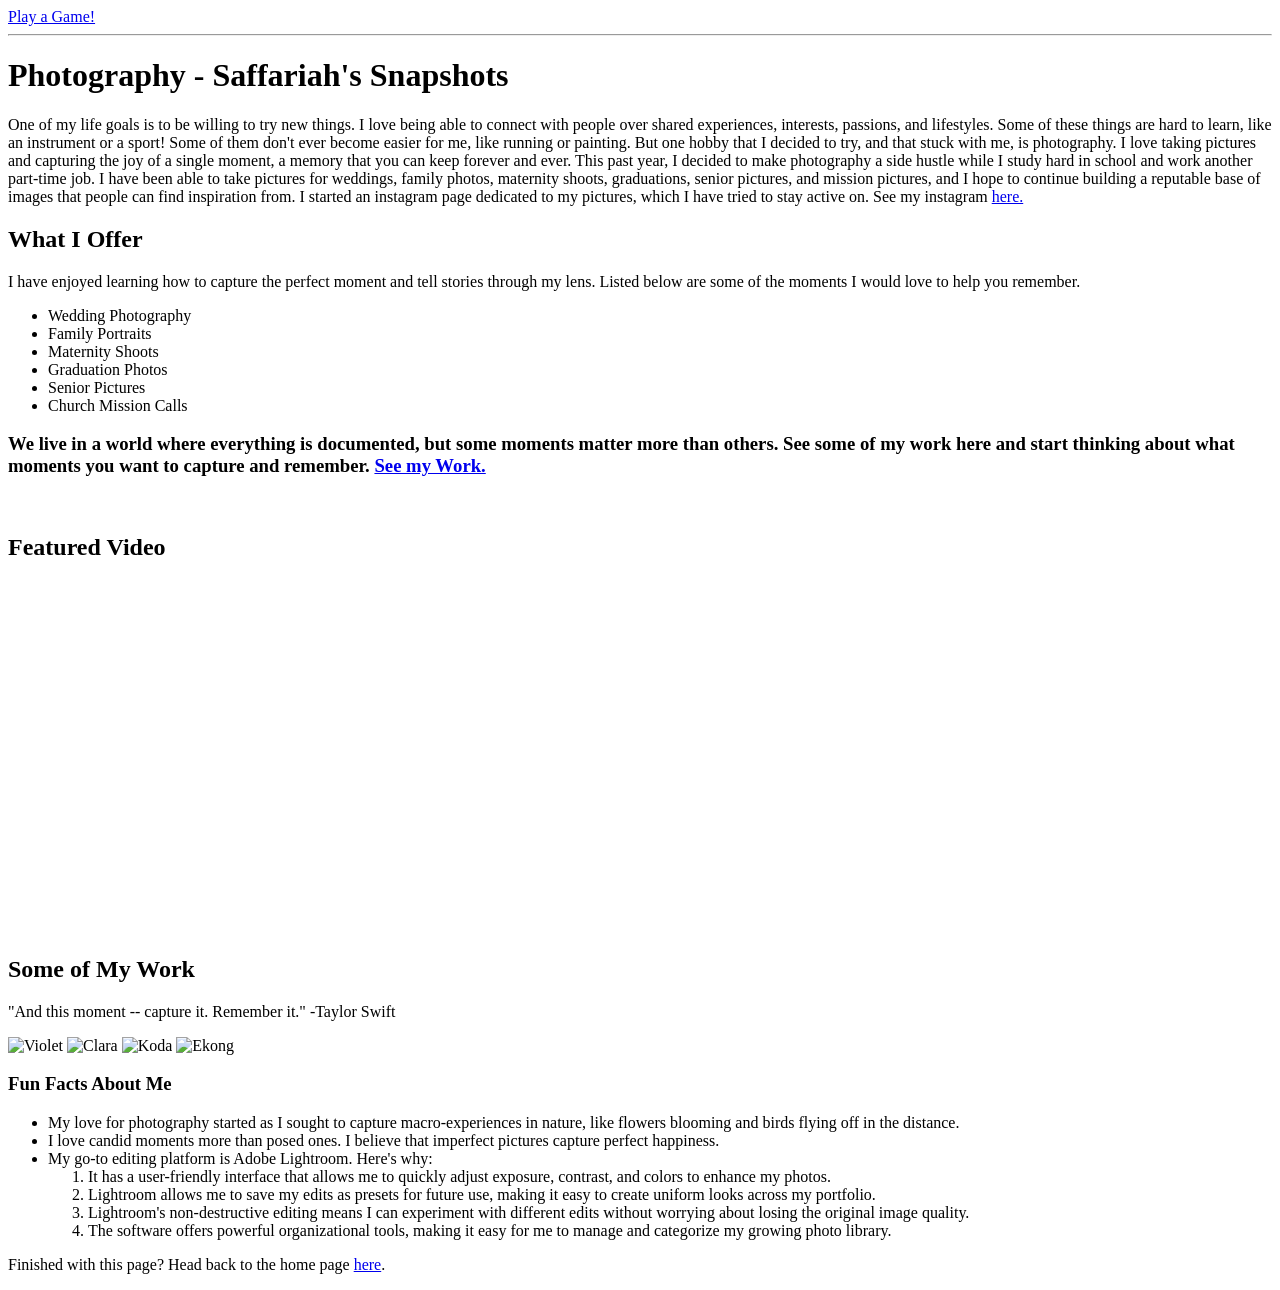
==== fromscratch.html @ f29ba94f "initial commit" ====
<!DOCTYPE html>
<html lang="en">
<head>
    <meta charset="UTF-8">
    <meta name="viewport" content="width=device-width, initial-scale=1.0">
    <title>Photography - Saffariah's Snapshots</title>

    <link rel="stylesheet" href="css/myfiles.css">
    <style>
        /* Simple 3-column grid for standout posts */
        .standout-grid {
            display: grid;
            grid-template-columns: repeat(auto-fit, minmax(280px, 1fr));
            gap: 20px;
            margin: 20px 0;
        }

        /* Center the Instagram embeds */
        .standout-grid blockquote {
            margin: 0 auto;
        }
    </style>
</head>

<body>

    <a href="ai.html">Play a Game!</a>

    <hr>
    <h1>Photography - Saffariah's Snapshots</h1>
    <p>
        One of my life goals is to be willing to try new things. I love being able to connect with people over shared experiences, interests, passions, and lifestyles. Some of these things are hard to learn, like an instrument or a sport! Some of them don't ever become easier for me, like running or painting. But one hobby that I decided to try, and that stuck with me, is photography. I love taking pictures and capturing the joy of a single moment, a memory that you can keep forever and ever. This past year, I decided to make photography a side hustle while I study hard in school and work another part-time job. I have been able to take pictures for weddings, family photos, maternity shoots, graduations, senior pictures, and mission pictures, and I hope to continue building a reputable base of images that people can find inspiration from. I started an instagram page dedicated to my pictures, which I have tried to stay active on. See my instagram 
        <a href="https://www.instagram.com/saffariahs.snapshots">here.</a>
    </p>
<div class='tableauPlaceholder' id='viz1776665055246' style='position: relative'><noscript><a href='#'><img alt='Instagram Views ' src='https:&#47;&#47;public.tableau.com&#47;static&#47;images&#47;In&#47;InstagramViews&#47;InstagramViews&#47;1_rss.png' style='border: none' /></a></noscript><object class='tableauViz'  style='display:none;'><param name='host_url' value='https%3A%2F%2Fpublic.tableau.com%2F' /> <param name='embed_code_version' value='3' /> <param name='site_root' value='' /><param name='name' value='InstagramViews&#47;InstagramViews' /><param name='tabs' value='no' /><param name='toolbar' value='yes' /><param name='static_image' value='https:&#47;&#47;public.tableau.com&#47;static&#47;images&#47;In&#47;InstagramViews&#47;InstagramViews&#47;1.png' /> <param name='animate_transition' value='yes' /><param name='display_static_image' value='yes' /><param name='display_spinner' value='yes' /><param name='display_overlay' value='yes' /><param name='display_count' value='yes' /><param name='language' value='en-US' /><param name='filter' value='publish=yes' /></object></div>                <script type='text/javascript'>                    var divElement = document.getElementById('viz1776665055246');                    var vizElement = divElement.getElementsByTagName('object')[0];                    vizElement.style.width='100%';vizElement.style.height=(divElement.offsetWidth*0.75)+'px';                    var scriptElement = document.createElement('script');                    scriptElement.src = 'https://public.tableau.com/javascripts/api/viz_v1.js';                    vizElement.parentNode.insertBefore(scriptElement, vizElement);                </script>
<div class='tableauPlaceholder' id='viz1776665136075' style='position: relative'><noscript><a href='#'><img alt='Instagram Interactions ' src='https:&#47;&#47;public.tableau.com&#47;static&#47;images&#47;In&#47;InstagramInteractions_17766651277040&#47;InstagramInteractions&#47;1_rss.png' style='border: none' /></a></noscript><object class='tableauViz'  style='display:none;'><param name='host_url' value='https%3A%2F%2Fpublic.tableau.com%2F' /> <param name='embed_code_version' value='3' /> <param name='site_root' value='' /><param name='name' value='InstagramInteractions_17766651277040&#47;InstagramInteractions' /><param name='tabs' value='no' /><param name='toolbar' value='yes' /><param name='static_image' value='https:&#47;&#47;public.tableau.com&#47;static&#47;images&#47;In&#47;InstagramInteractions_17766651277040&#47;InstagramInteractions&#47;1.png' /> <param name='animate_transition' value='yes' /><param name='display_static_image' value='yes' /><param name='display_spinner' value='yes' /><param name='display_overlay' value='yes' /><param name='display_count' value='yes' /><param name='language' value='en-US' /><param name='filter' value='publish=yes' /></object></div>                <script type='text/javascript'>                    var divElement = document.getElementById('viz1776665136075');                    var vizElement = divElement.getElementsByTagName('object')[0];                    vizElement.style.width='100%';vizElement.style.height=(divElement.offsetWidth*0.75)+'px';                    var scriptElement = document.createElement('script');                    scriptElement.src = 'https://public.tableau.com/javascripts/api/viz_v1.js';                    vizElement.parentNode.insertBefore(scriptElement, vizElement);                </script>
<h2>What I Offer</h2>
    <p>I have enjoyed learning how to capture the perfect moment and tell stories through my lens. Listed below are some of the moments I would love to help you remember.</p>
        <ul>
            <li>Wedding Photography</li>
            <li>Family Portraits</li>
            <li>Maternity Shoots</li>
            <li>Graduation Photos</li>
            <li>Senior Pictures</li>
            <li>Church Mission Calls</li>
        </ul>


<h3> We live in a world where everything is documented, but some moments matter more than others. See some of my work here and start thinking about what moments you want to capture and remember. <a href="#gallery">See my Work.</a></h3>
    <br>

<h2>Featured Video</h2>

    <iframe 
        width="560" 
        height="315" 
        src="https://www.youtube.com/embed/nSDgHBxUbVQ"
        title="YouTube video player"
        frameborder="0"
        allow="accelerometer; autoplay; clipboard-write; encrypted-media; gyroscope; picture-in-picture"
        allowfullscreen>
    </iframe>

    <br>
    <br>
    <br>    


</h3>

    <section class="gallery" id="gallery">
    <h2>Some of My Work</h2>
<div class="highlight-box">
    <p>"And this moment -- capture it. Remember it." -Taylor Swift </p>
</div>

    <div class="gallery-grid">
        <img src="assets/img/violet.jpg" alt="Violet">
        <img src="assets/img/clara.jpg" alt="Clara">
        <img src="assets/img/koda.jpg" alt="Koda">
        <img src="assets/img/ekong.jpg" alt="Ekong">
    </div>
    </section>

   <div class="info-box">
    <h3>Fun Facts About Me</h3>
    <ul>
        <li>My love for photography started as I sought to capture macro-experiences in nature, like flowers blooming and birds flying off in the distance.</li>
        <li>I love candid moments more than posed ones. I believe that imperfect pictures capture perfect happiness.</li>
        <li>My go-to editing platform is Adobe Lightroom. Here's why: <br>
            <ol>
                <li>It has a user-friendly interface that allows me to quickly adjust exposure, contrast, and colors to enhance my photos.</li>
                <li>Lightroom allows me to save my edits as presets for future use, making it easy to create uniform looks across my portfolio.</li>
                <li>Lightroom's non-destructive editing means I can experiment with different edits without worrying about losing the original image quality.</li>
                <li>The software offers powerful organizational tools, making it easy for me to manage and categorize my growing photo library.</li>
            </ol> 
        </li> 
    </ul>
</div>


    <!-- Instagram embed script (required for embeds to load) -->
    <script async src="//www.instagram.com/embed.js"></script>

    

<p>Finished with this page? Head back to the home page <a href="index.html">here</a>.</p>

</body>
</html>
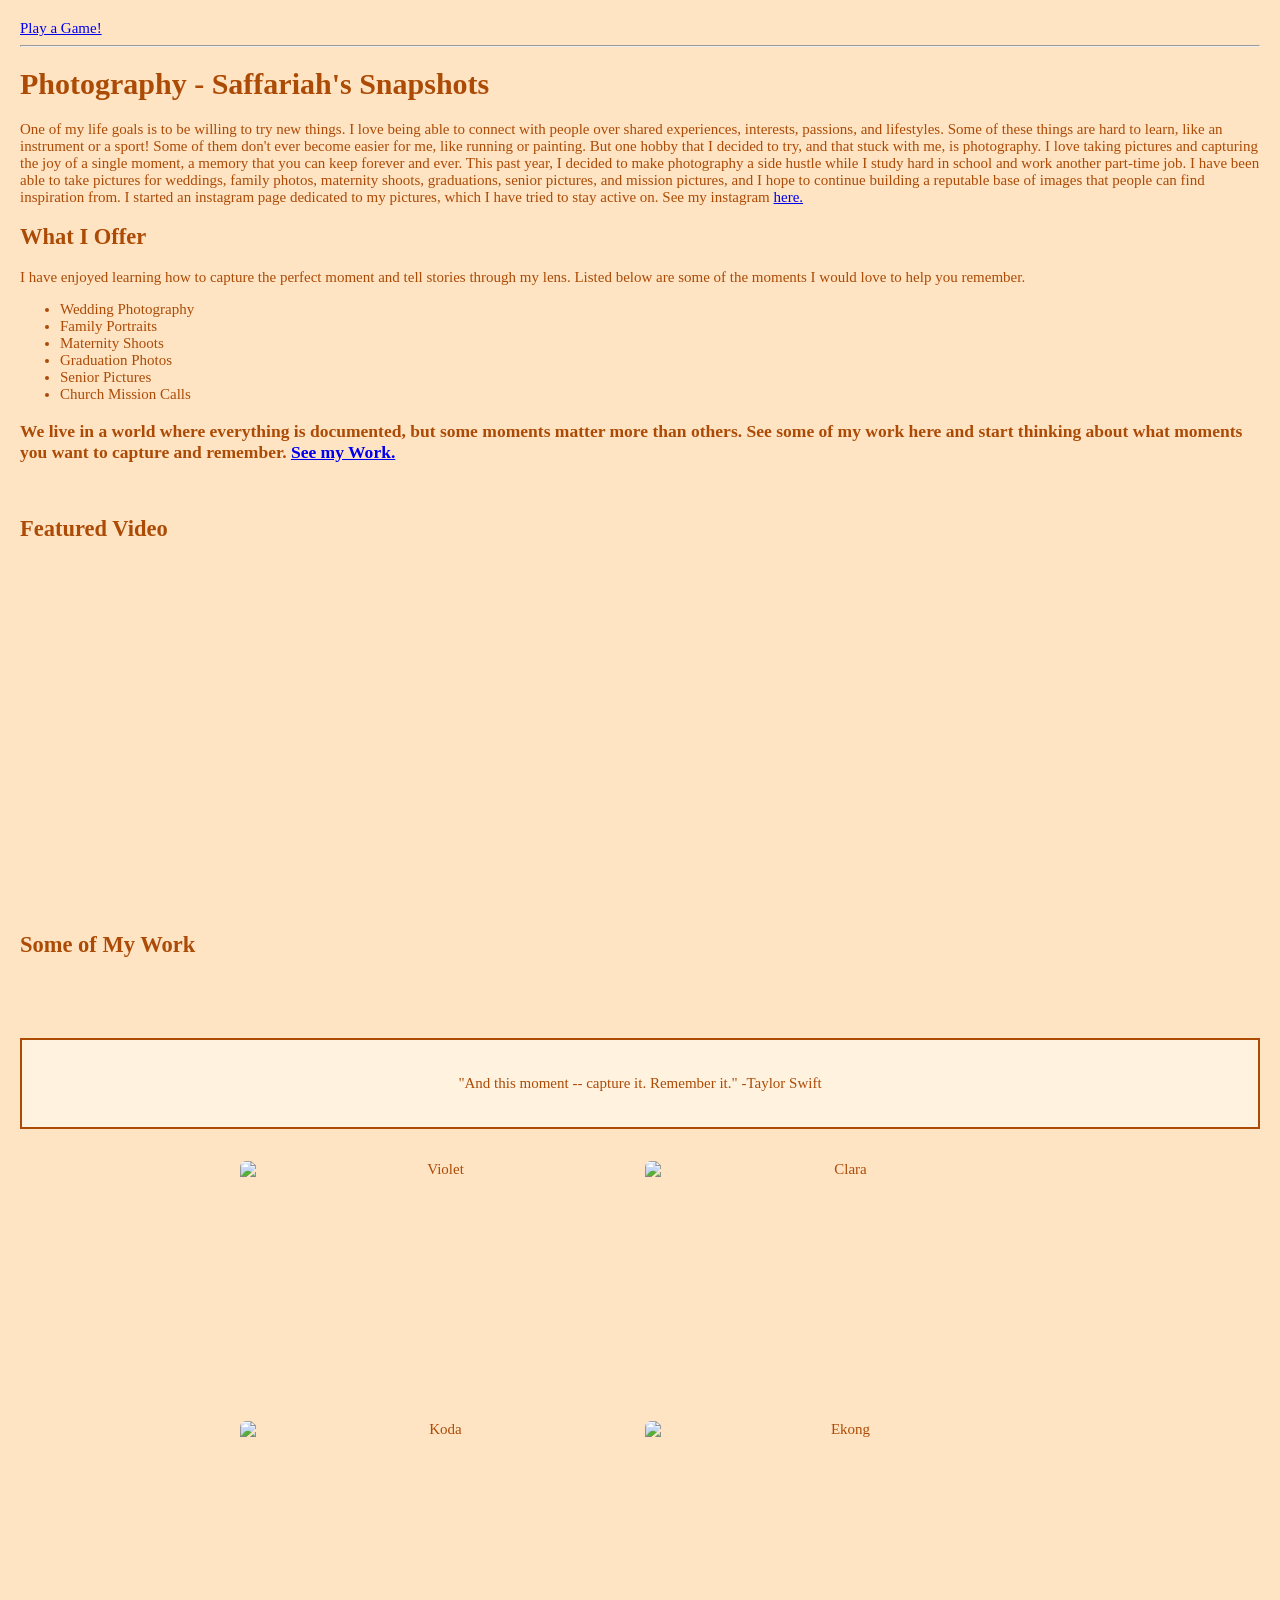
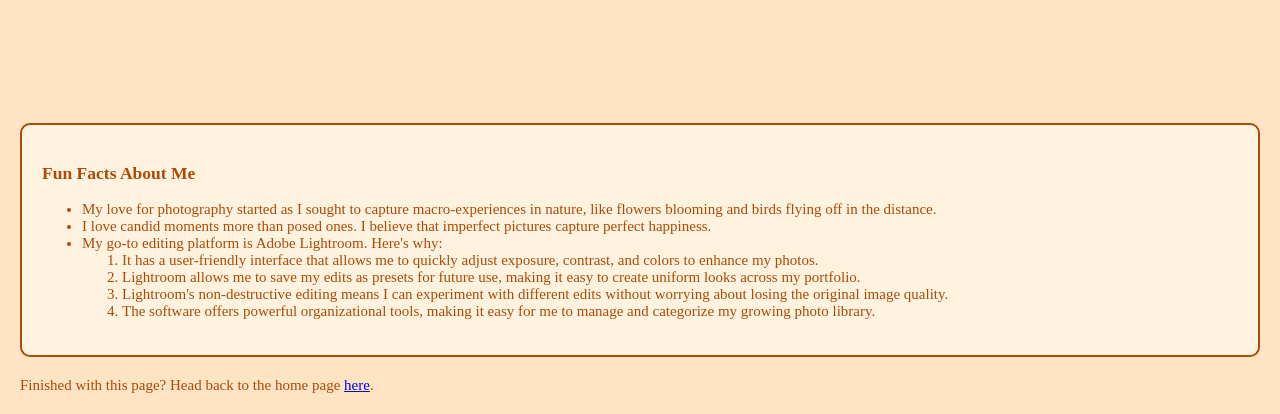
==== commit e97046cb: "initial commit" ====
--- a/fromscratch.html
+++ b/fromscratch.html
@@ -5,7 +5,7 @@
     <meta name="viewport" content="width=device-width, initial-scale=1.0">
     <title>Photography - Saffariah's Snapshots</title>
 
-    <link rel="stylesheet" href="css/myfiles.css">
+    <link rel="stylesheet" href="myfiles.css">
     <style>
         /* Simple 3-column grid for standout posts */
         .standout-grid {
--- a/myfiles.css
+++ b/myfiles.css
@@ -0,0 +1,60 @@
+
+.aibg {
+    background-image: url('https://t4.ftcdn.net/jpg/03/10/93/73/360_F_310937317_2Rqzv0eyTvenIxOuQqzbtEJR1gBq9HD1.jpg');
+    background-size: cover;
+    background-position: center;
+    background-repeat: no-repeat;
+    padding: 40px;
+    border-radius: 10px;
+  }
+
+
+body {
+        background-color: bisque;
+        font-family: Georgia, 'Times New Roman', Times, serif;
+        font-size: 15px;
+        color: #ac4b06;
+        margin: 20px;
+    }
+
+
+
+.gallery-grid {
+  padding: 2rem;
+  text-align: center;
+  display: grid;
+  grid-template-columns: repeat(2, 1fr); 
+  gap: 10px;
+  max-width: 800px; 
+  margin: 0 auto;
+}
+
+.gallery-grid img {
+  width: 100%;
+  height: 250px; 
+  object-fit: cover;
+  border-radius: 6px;
+}
+
+.fromscratchbg {
+    background-color: bisque;
+  }
+
+.highlight-box {
+      background-color: #fff3e0;
+      border: 2px solid #ac4b06;
+      padding: 20px;
+      margin: auto;
+      margin-top: 80px;
+      text-align: center;
+    }
+
+.info-box {
+    background-color: #fff3e0;
+    border: 2px solid #ac4b06;
+    padding: 20px;
+    border-radius: 10px;
+    margin: 20px 0;
+}
+
+
